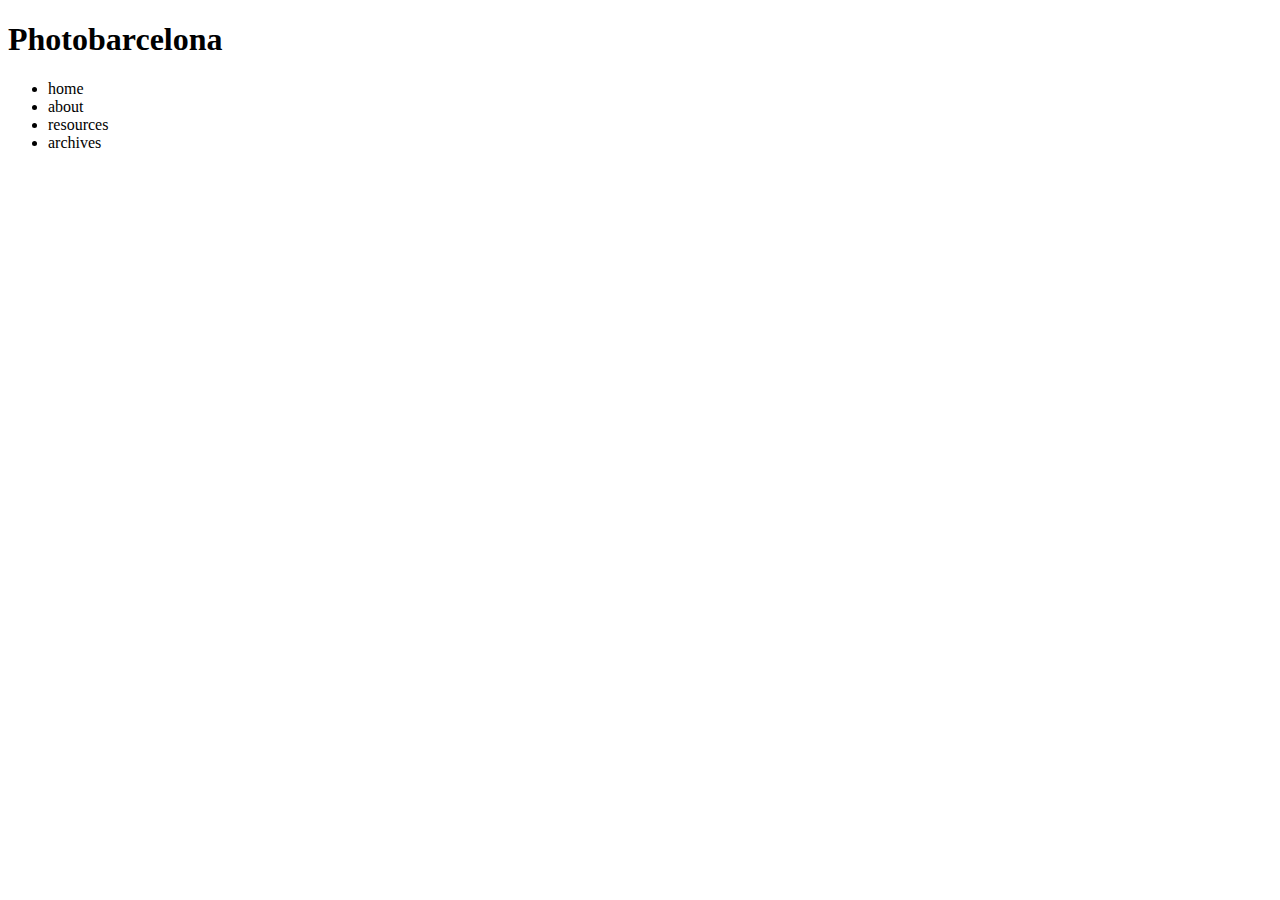
==== exercicios/modelo-site-livro-cap11-pg298/index.html @ 29d83bab "capitulo 11" ====
<!DOCTYPE html>
<html lang="en">
<head>
    <meta charset="UTF-8">
    <meta name="viewport" content="width=device-width, initial-scale=1.0">
    <title>Photobarcelona</title>
</head>
<body>
    <div id="container">

        <header>
            <h1>Photobarcelona</h1>
            <ul>
                <li>home</li>
                <li>about</li>
                <li>resources</li>
                <li>archives</li>
            </ul>
        </header>
    </div>
</body>
</html>
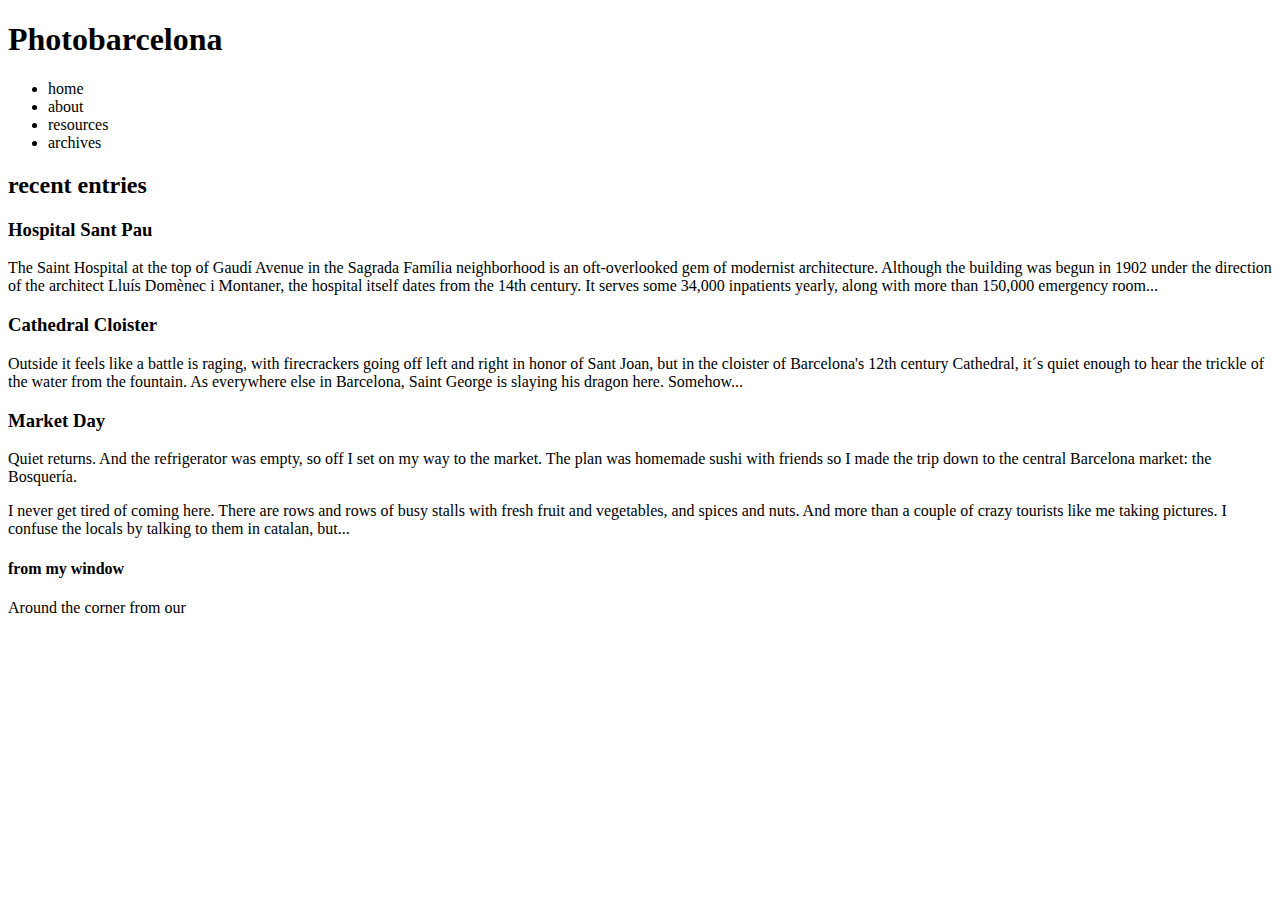
==== commit b4538a62: "Update index.html" ====
--- a/exercicios/modelo-site-livro-cap11-pg298/index.html
+++ b/exercicios/modelo-site-livro-cap11-pg298/index.html
@@ -17,6 +17,43 @@
                 <li>archives</li>
             </ul>
         </header>
+
+        <main>
+            <h2>recent entries</h2>
+            
+            <section>
+                <h3>Hospital Sant Pau</h3>
+                <p>The Saint Hospital at the top of Gaudí Avenue in the Sagrada Família neighborhood is an oft-overlooked gem of modernist architecture. Although the building was begun in 1902 under the direction of the architect Lluís Domènec i Montaner, the hospital itself dates from the 14th century. It serves some 34,000 inpatients yearly, along with more than 150,000 emergency room...
+                </p>
+            </section>
+
+            <section>
+                <h3>Cathedral Cloister</h3>
+                <p>Outside it feels like a battle is raging, with firecrackers going off left and right in honor of Sant Joan, but in the cloister of Barcelona's 12th century Cathedral, it´s quiet enough to hear the trickle of the water from the fountain. As everywhere else in Barcelona, Saint George is slaying his dragon here. Somehow...</p>
+            </section>
+
+            <section>
+                <h3>Market Day</h3>
+                <p>
+                    Quiet returns. And the refrigerator was empty, so off I set on my way to the market. The plan was homemade sushi with friends so I made the trip down to the central Barcelona market: the Bosquería.
+
+                </p>
+                <p>
+                    I never get tired of coming here. There are rows and rows of busy stalls with fresh fruit and vegetables, and spices and nuts. And more than a couple of crazy tourists like me taking pictures. I confuse the locals by talking to them in catalan, but...
+                </p>
+                
+            </section>
+        </main>
+
+        <aside>
+            <h4>from my window</h4>
+
+            <p>
+                Around the corner from our 
+            </p>
+        </aside>
+
+
     </div>
 </body>
 </html>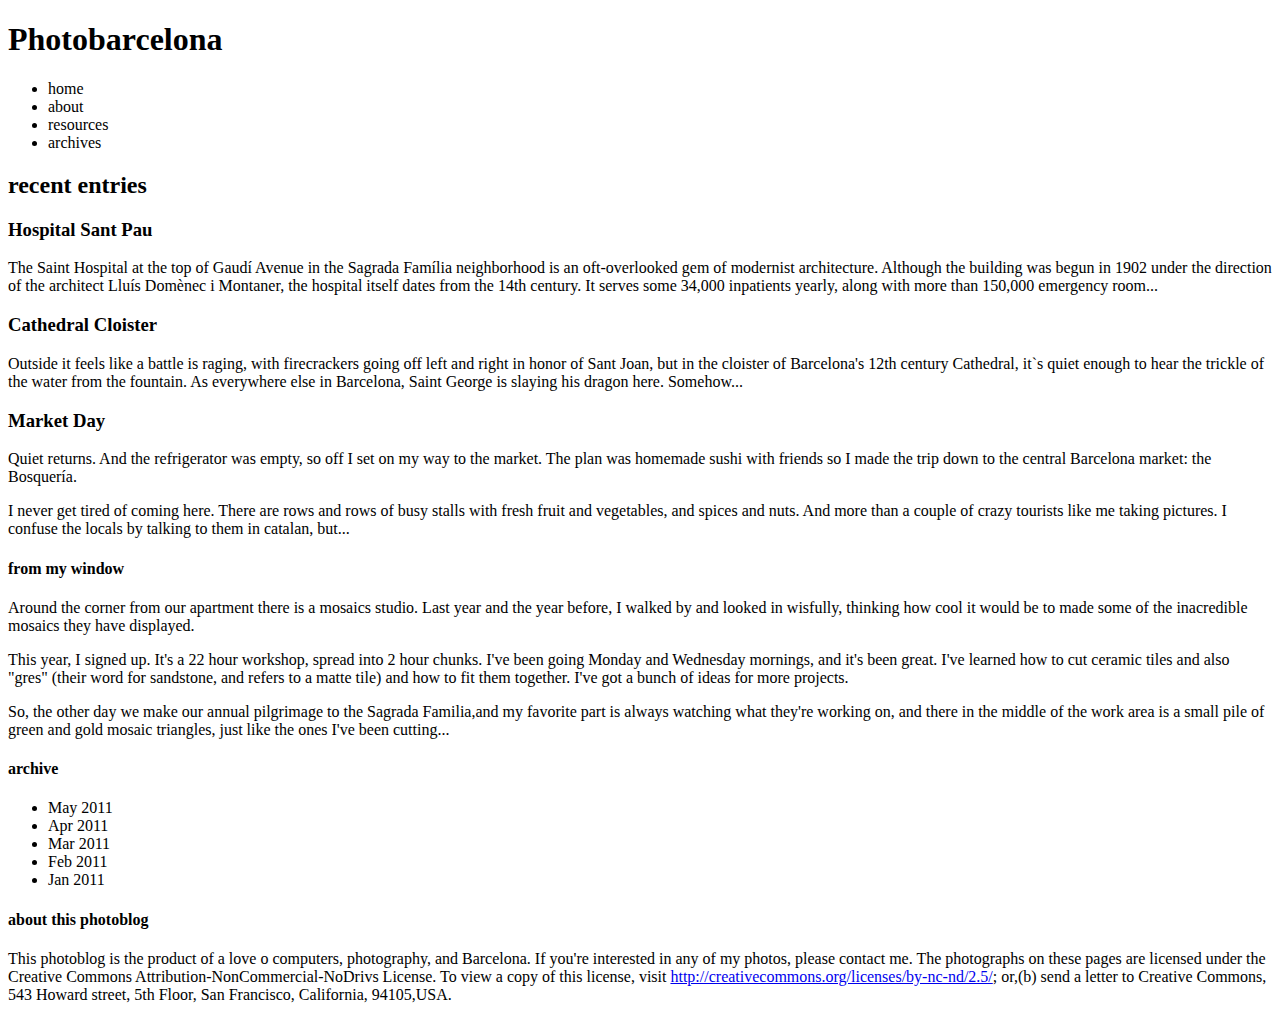
==== commit b552b840: "Update index.html" ====
--- a/exercicios/modelo-site-livro-cap11-pg298/index.html
+++ b/exercicios/modelo-site-livro-cap11-pg298/index.html
@@ -29,7 +29,7 @@
 
             <section>
                 <h3>Cathedral Cloister</h3>
-                <p>Outside it feels like a battle is raging, with firecrackers going off left and right in honor of Sant Joan, but in the cloister of Barcelona's 12th century Cathedral, it´s quiet enough to hear the trickle of the water from the fountain. As everywhere else in Barcelona, Saint George is slaying his dragon here. Somehow...</p>
+                <p>Outside it feels like a battle is raging, with firecrackers going off left and right in honor of Sant Joan, but in the cloister of Barcelona's 12th century Cathedral, it`s quiet enough to hear the trickle of the water from the fountain. As everywhere else in Barcelona, Saint George is slaying his dragon here. Somehow...</p>
             </section>
 
             <section>
@@ -49,7 +49,32 @@
             <h4>from my window</h4>
 
             <p>
-                Around the corner from our 
+                Around the corner from our apartment there is a mosaics studio. Last year and the year before, I walked by and looked in wisfully, thinking how cool it would be to made some of the inacredible mosaics they have displayed.
+            </p>
+            <p>
+                This year, I signed up. It's a 22 hour workshop, spread into 2 hour chunks. I've been going Monday and Wednesday mornings, and it's been great. I've learned how to cut ceramic tiles and also "gres" (their word for sandstone, and refers to a matte tile) and how to fit them together. I've got a bunch of ideas for more projects.
+            </p>
+            <p>
+                So, the other day we make our annual pilgrimage to the <spain>Sagrada Familia</spain>,and my favorite part is always watching what they're working on, and there in the middle of the work area is a small pile of green and gold mosaic triangles, just like the ones I've been cutting...
+            </p>
+
+            <h4>
+                archive
+            </h4>
+            <ul>
+                <li>May 2011</li>
+                <li>Apr 2011</li>
+                <li>Mar 2011</li>
+                <li>Feb 2011</li>
+                <li>Jan 2011</li>
+            </ul>
+        </aside>
+
+        <aside>
+            <h4>about this photoblog</h4>
+
+            <p>
+                This photoblog is the product of a love o computers, photography, and Barcelona. If you're interested in any of my photos, please contact me. The photographs on these pages are licensed under the Creative Commons Attribution-NonCommercial-NoDrivs License. To view a copy of this license, visit <a href="http://creativecommons.org/licenses/by-nc-nd/2.5/">http://creativecommons.org/licenses/by-nc-nd/2.5/</a>; or,(b) send a letter to Creative Commons, 543 Howard street, 5th Floor, San Francisco, California, 94105,USA.
             </p>
         </aside>
 
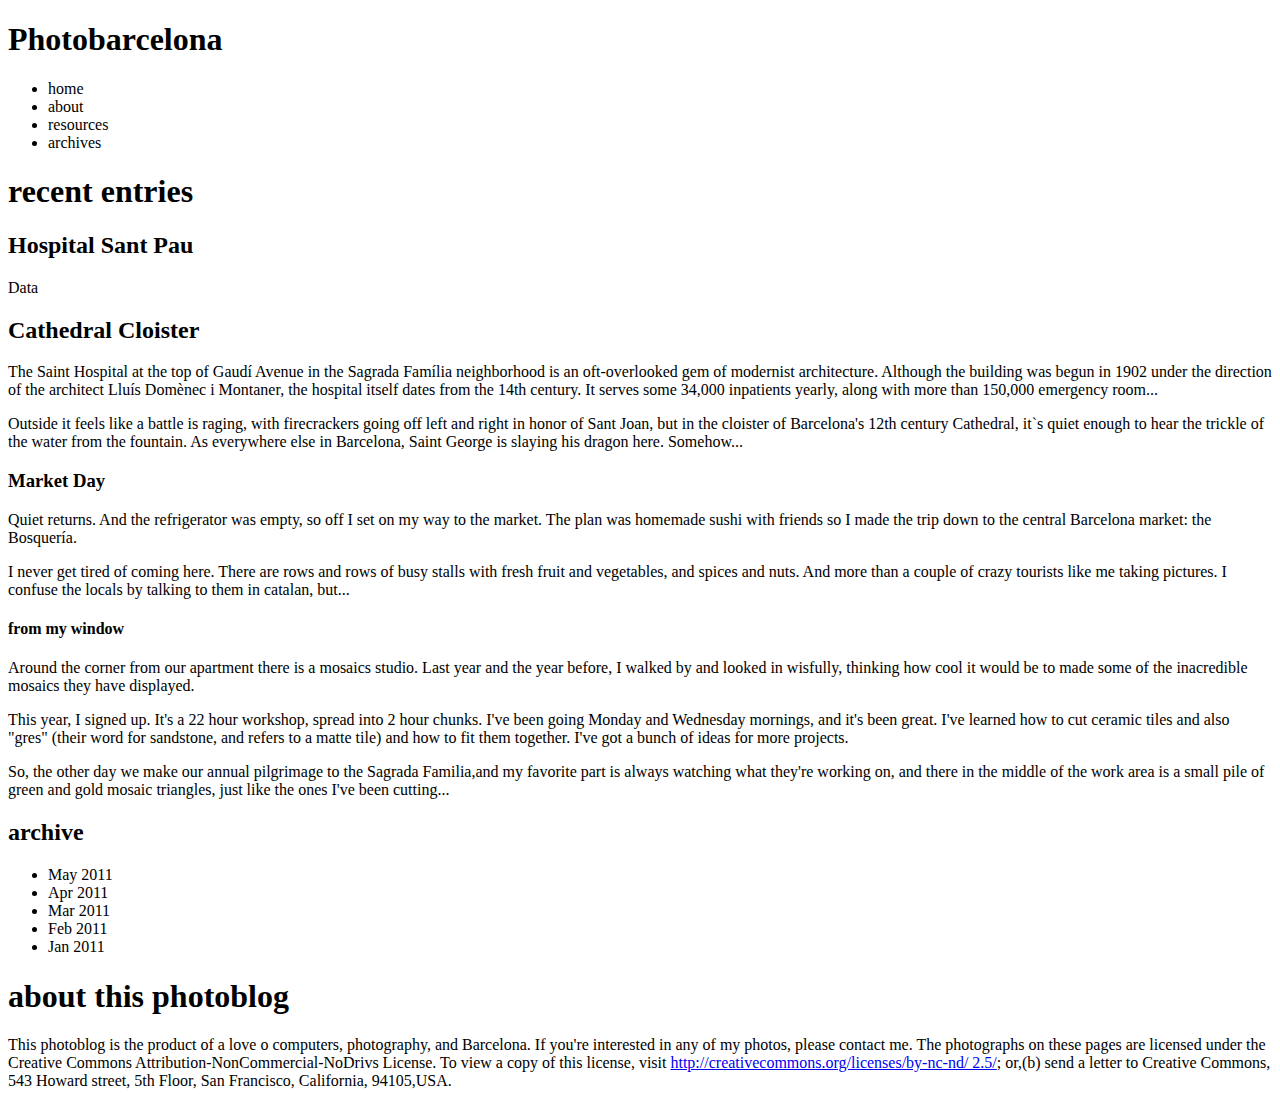
==== commit 02cec1a5: "Update index.html" ====
--- a/exercicios/modelo-site-livro-cap11-pg298/index.html
+++ b/exercicios/modelo-site-livro-cap11-pg298/index.html
@@ -6,79 +6,107 @@
     <title>Photobarcelona</title>
 </head>
 <body>
-    <div id="container">
+    <!--Inicio da div container-->
+    <div id="container"> <!--Esses divs são usados para aplicar um pouco de conteúdo e envolver a página-->
 
-        <header>
-            <h1>Photobarcelona</h1>
-            <ul>
-                <li>home</li>
-                <li>about</li>
-                <li>resources</li>
-                <li>archives</li>
-            </ul>
-        </header>
+        <div id="page">
 
-        <main>
-            <h2>recent entries</h2>
+            <header id="masthead" role="banner">
             
-            <section>
-                <h3>Hospital Sant Pau</h3>
-                <p>The Saint Hospital at the top of Gaudí Avenue in the Sagrada Família neighborhood is an oft-overlooked gem of modernist architecture. Although the building was begun in 1902 under the direction of the architect Lluís Domènec i Montaner, the hospital itself dates from the 14th century. It serves some 34,000 inpatients yearly, along with more than 150,000 emergency room...
+                <h1>Photobarcelona</h1>
+                <nav>
+                    <ul>
+                        <li>home</li>
+                        <li>about</li>
+                        <li>resources</li>
+                        <li>archives</li>
+                    </ul>
+                </nav>
+            </header>
+
+            <!--inicio main-->
+            <main role="main">
+                <h1>recent entries</h1>
+            
+                <section class="entry">
+                    <h2 lang="es">Hospital Sant Pau</h2>
+
+                    <p>Data</p>
+                    
+                </section>
+
+                <section class="intro">
+                    <h2>Cathedral Cloister</h2>
+                    <p>
+                        The Saint Hospital at the top of Gaudí Avenue in the Sagrada Família neighborhood is an  oft-overlooked gem of modernist architecture. Although the building was begun in 1902 under the  direction of the architect Lluís Domènec i Montaner, the hospital itself dates from the 14th century.    It serves some 34,000 inpatients yearly, along with more than 150,000 emergency room...
+                    </p>
+                    <p>
+                        Outside it feels like a battle is raging, with firecrackers going off left and right in honor of     Sant Joan, but in the cloister of Barcelona's 12th century Cathedral, it`s quiet enough to hear the     trickle of the water from the fountain. As everywhere else in Barcelona, Saint George is slaying his    dragon here. Somehow...
+                    </p>
+                </section>
+
+                <section class="intry">
+                    <h3>Market Day</h3>
+                    <p>
+                        Quiet returns. And the refrigerator was empty, so off I set on my way to the market. The plan was   homemade sushi with friends so I made the trip down to the central Barcelona market: the  Bosquería.
+
+                    </p>
+                    <p>
+                        I never get tired of coming here. There are rows and rows of busy stalls with fresh fruit and       vegetables, and spices and nuts. And more than a couple of crazy tourists like me taking    pictures. I confuse the locals by talking to them in catalan, but...
+                    </p>
+                
+                </section>
+            </main>
+
+            <!--Fim main-->
+
+            <!--Começo do rodapé SIDEBAR-->
+
+            <div id="related" class="sidebar" role="complementary">
+                <aside class="excerpt">
+                    <h4>from my window</h4>
+                    <p>
+                        Around the corner from our apartment there is a mosaics studio. Last year and the year before, I    walked by and looked in wisfully, thinking how cool it would be to made some of the inacredible    mosaics they have displayed.
+                    </p>
+                    <p>
+                        This year, I signed up. It's a 22 hour workshop, spread into 2 hour chunks. I've been going Monday  and Wednesday mornings, and it's been great. I've learned how to cut ceramic tiles and also "gres"   (their word for sandstone, and refers to a matte tile) and how to fit them together. I've got a bunch     of ideas for more projects.
+                    </p>
+                    <p>
+                        So, the other day we make our annual pilgrimage to the <spain>Sagrada Familia</spain>,and my favorite   part is always watching what they're working on, and there in the middle of the work area is a small  pile of green and gold mosaic triangles, just like the ones I've been cutting...
+                    </p>
+                </aside>
+
+                <!--fim #excerpet-->
+
+                <!--Inicio #arquive-->
+
+                <side class="arquive">
+                    <h2>archive</h2>
+                    <ul>
+                        <li>May 2011</li>
+                        <li>Apr 2011</li>
+                        <li>Mar 2011</li>
+                        <li>Feb 2011</li>
+                        <li>Jan 2011</li>
+                    </ul>
+                </side>
+                
+                <!--fim arquive-->
+            </div>
+            <!--fim #sidebar-->
+
+            <!--inicio footer-->
+            <footer id="footer" role="contentinfo">
+                <h1>about this photoblog</h1>
+
+                <p>
+                    This photoblog is the product of a love o computers, photography, and Barcelona. If you're interested   in any of my photos, please contact me. The photographs on these pages are licensed under the     Creative Commons Attribution-NonCommercial-NoDrivs License. To view a copy of this license, visit <a    href="http://creativecommons.org/licenses/by-nc-nd/2.5/">http://creativecommons.org/licenses/by-nc-nd/ 2.5/</a>; or,(b) send a letter to Creative Commons, 543 Howard street, 5th Floor, San Francisco,     California, 94105,USA.
                 </p>
-            </section>
+            </footer>
+            <!--fim footer-->
+    
+        </div> <!--#PAGE -->
 
-            <section>
-                <h3>Cathedral Cloister</h3>
-                <p>Outside it feels like a battle is raging, with firecrackers going off left and right in honor of Sant Joan, but in the cloister of Barcelona's 12th century Cathedral, it`s quiet enough to hear the trickle of the water from the fountain. As everywhere else in Barcelona, Saint George is slaying his dragon here. Somehow...</p>
-            </section>
-
-            <section>
-                <h3>Market Day</h3>
-                <p>
-                    Quiet returns. And the refrigerator was empty, so off I set on my way to the market. The plan was homemade sushi with friends so I made the trip down to the central Barcelona market: the Bosquería.
-
-                </p>
-                <p>
-                    I never get tired of coming here. There are rows and rows of busy stalls with fresh fruit and vegetables, and spices and nuts. And more than a couple of crazy tourists like me taking pictures. I confuse the locals by talking to them in catalan, but...
-                </p>
-                
-            </section>
-        </main>
-
-        <aside>
-            <h4>from my window</h4>
-
-            <p>
-                Around the corner from our apartment there is a mosaics studio. Last year and the year before, I walked by and looked in wisfully, thinking how cool it would be to made some of the inacredible mosaics they have displayed.
-            </p>
-            <p>
-                This year, I signed up. It's a 22 hour workshop, spread into 2 hour chunks. I've been going Monday and Wednesday mornings, and it's been great. I've learned how to cut ceramic tiles and also "gres" (their word for sandstone, and refers to a matte tile) and how to fit them together. I've got a bunch of ideas for more projects.
-            </p>
-            <p>
-                So, the other day we make our annual pilgrimage to the <spain>Sagrada Familia</spain>,and my favorite part is always watching what they're working on, and there in the middle of the work area is a small pile of green and gold mosaic triangles, just like the ones I've been cutting...
-            </p>
-
-            <h4>
-                archive
-            </h4>
-            <ul>
-                <li>May 2011</li>
-                <li>Apr 2011</li>
-                <li>Mar 2011</li>
-                <li>Feb 2011</li>
-                <li>Jan 2011</li>
-            </ul>
-        </aside>
-
-        <aside>
-            <h4>about this photoblog</h4>
-
-            <p>
-                This photoblog is the product of a love o computers, photography, and Barcelona. If you're interested in any of my photos, please contact me. The photographs on these pages are licensed under the Creative Commons Attribution-NonCommercial-NoDrivs License. To view a copy of this license, visit <a href="http://creativecommons.org/licenses/by-nc-nd/2.5/">http://creativecommons.org/licenses/by-nc-nd/2.5/</a>; or,(b) send a letter to Creative Commons, 543 Howard street, 5th Floor, San Francisco, California, 94105,USA.
-            </p>
-        </aside>
-
-
-    </div>
+    </div> <!--#container-->
 </body>
 </html>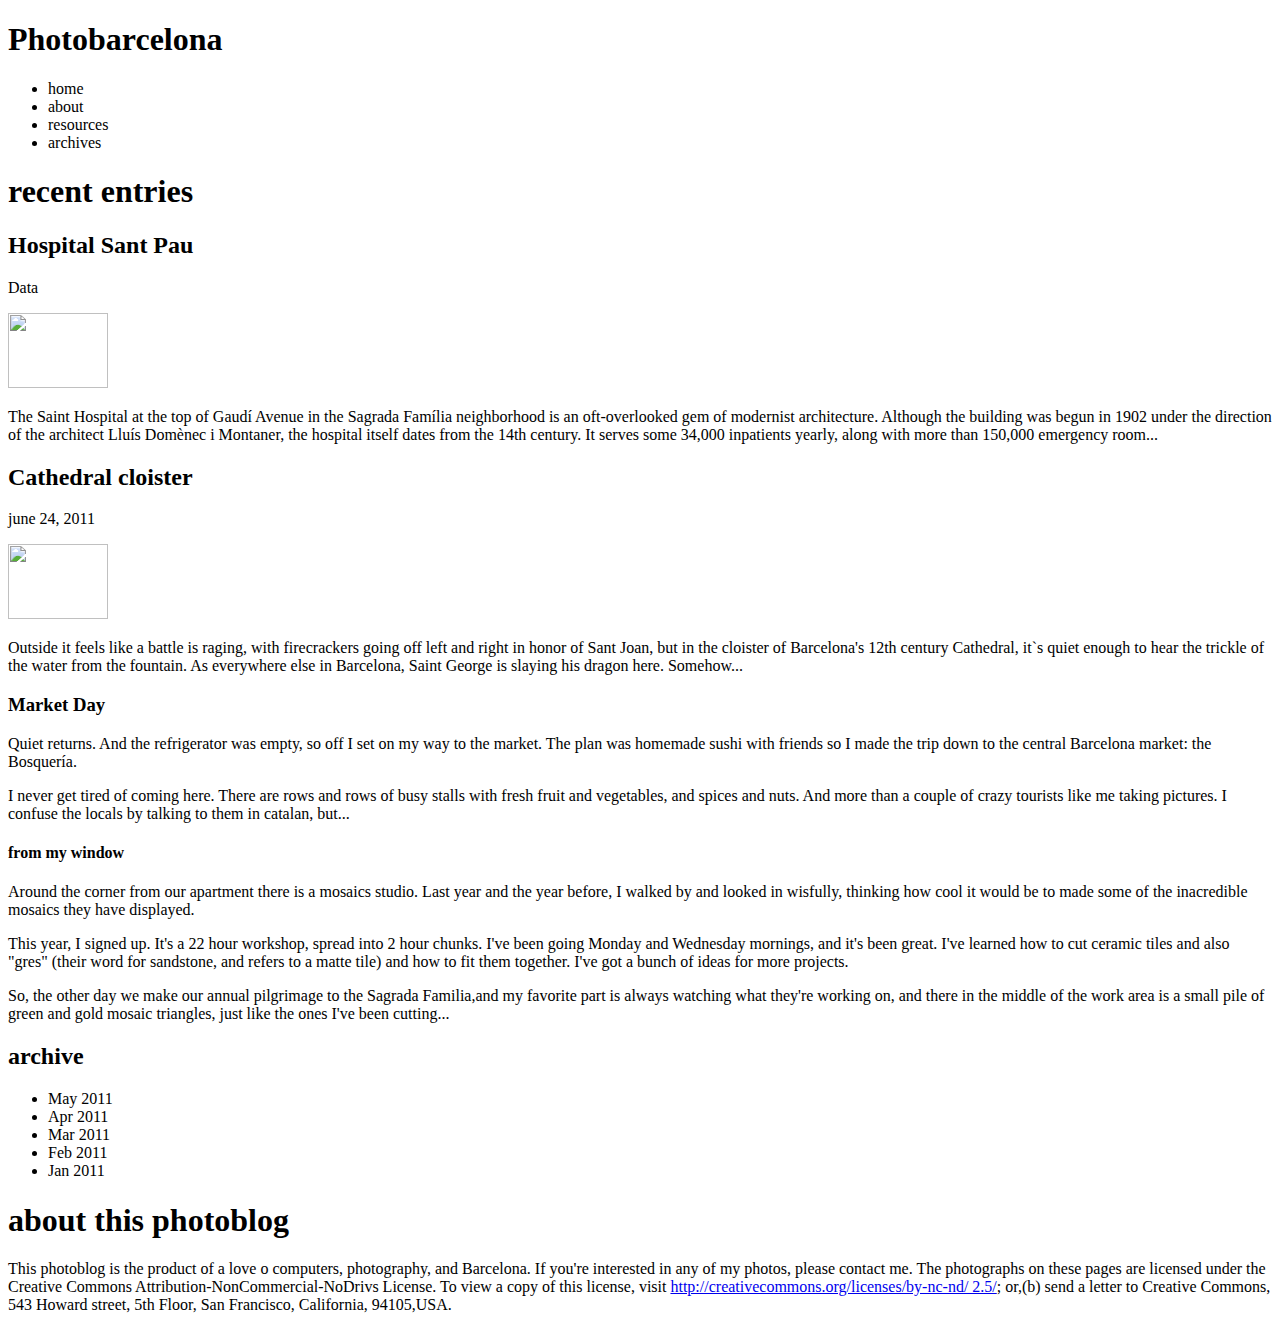
==== commit b049f3d2: "desenvolvendo links" ====
--- a/exercicios/modelo-site-livro-cap11-pg298/index.html
+++ b/exercicios/modelo-site-livro-cap11-pg298/index.html
@@ -35,17 +35,32 @@
                     
                 </section>
 
+                <p class="photo"><a href="http://www.flickr.com/photos/cookwood/140084106/" title="Photo sharing"><img src="http://static.flickr.com/52/140084106_cf60074d2a_t.jpg" width="100" height="75" alt=""></a></p>
+
                 <section class="intro">
-                    <h2>Cathedral Cloister</h2>
                     <p>
                         The Saint Hospital at the top of Gaudí Avenue in the Sagrada Família neighborhood is an  oft-overlooked gem of modernist architecture. Although the building was begun in 1902 under the  direction of the architect Lluís Domènec i Montaner, the hospital itself dates from the 14th century.    It serves some 34,000 inpatients yearly, along with more than 150,000 emergency room...
                     </p>
-                    <p>
-                        Outside it feels like a battle is raging, with firecrackers going off left and right in honor of     Sant Joan, but in the cloister of Barcelona's 12th century Cathedral, it`s quiet enough to hear the     trickle of the water from the fountain. As everywhere else in Barcelona, Saint George is slaying his    dragon here. Somehow...
-                    </p>
+                    <section class="entry">
+                        <header>
+                            <h2>Cathedral cloister</h2>
+                            
+                            <p class="date"><time datetime="2011-06-24" pubdate="pubdate"> june 24, 2011</time>
+                            </p>
+
+                            <p class="photo"><a href="http://www.flickr.com/photos/cookwood/140083631/" title="Photo Sharing"><img src="http://static.flickr.com/49/140083631_2f53b49778_t.jpg" width="100" height="75" alt=""></a></p>
+
+
+                        </header>
+                        <div class="intro">
+                            <p>
+                                Outside it feels like a battle is raging, with firecrackers going off left and right in honor of     Sant Joan, but in the cloister of Barcelona's 12th century Cathedral, it`s quiet enough to hear the     trickle of the water from the fountain. As everywhere else in Barcelona, Saint George is slaying his    dragon here. Somehow...
+                            </p>
+                        </div>
+                    </section>
                 </section>
 
-                <section class="intry">
+                <section class="entry">
                     <h3>Market Day</h3>
                     <p>
                         Quiet returns. And the refrigerator was empty, so off I set on my way to the market. The plan was   homemade sushi with friends so I made the trip down to the central Barcelona market: the  Bosquería.
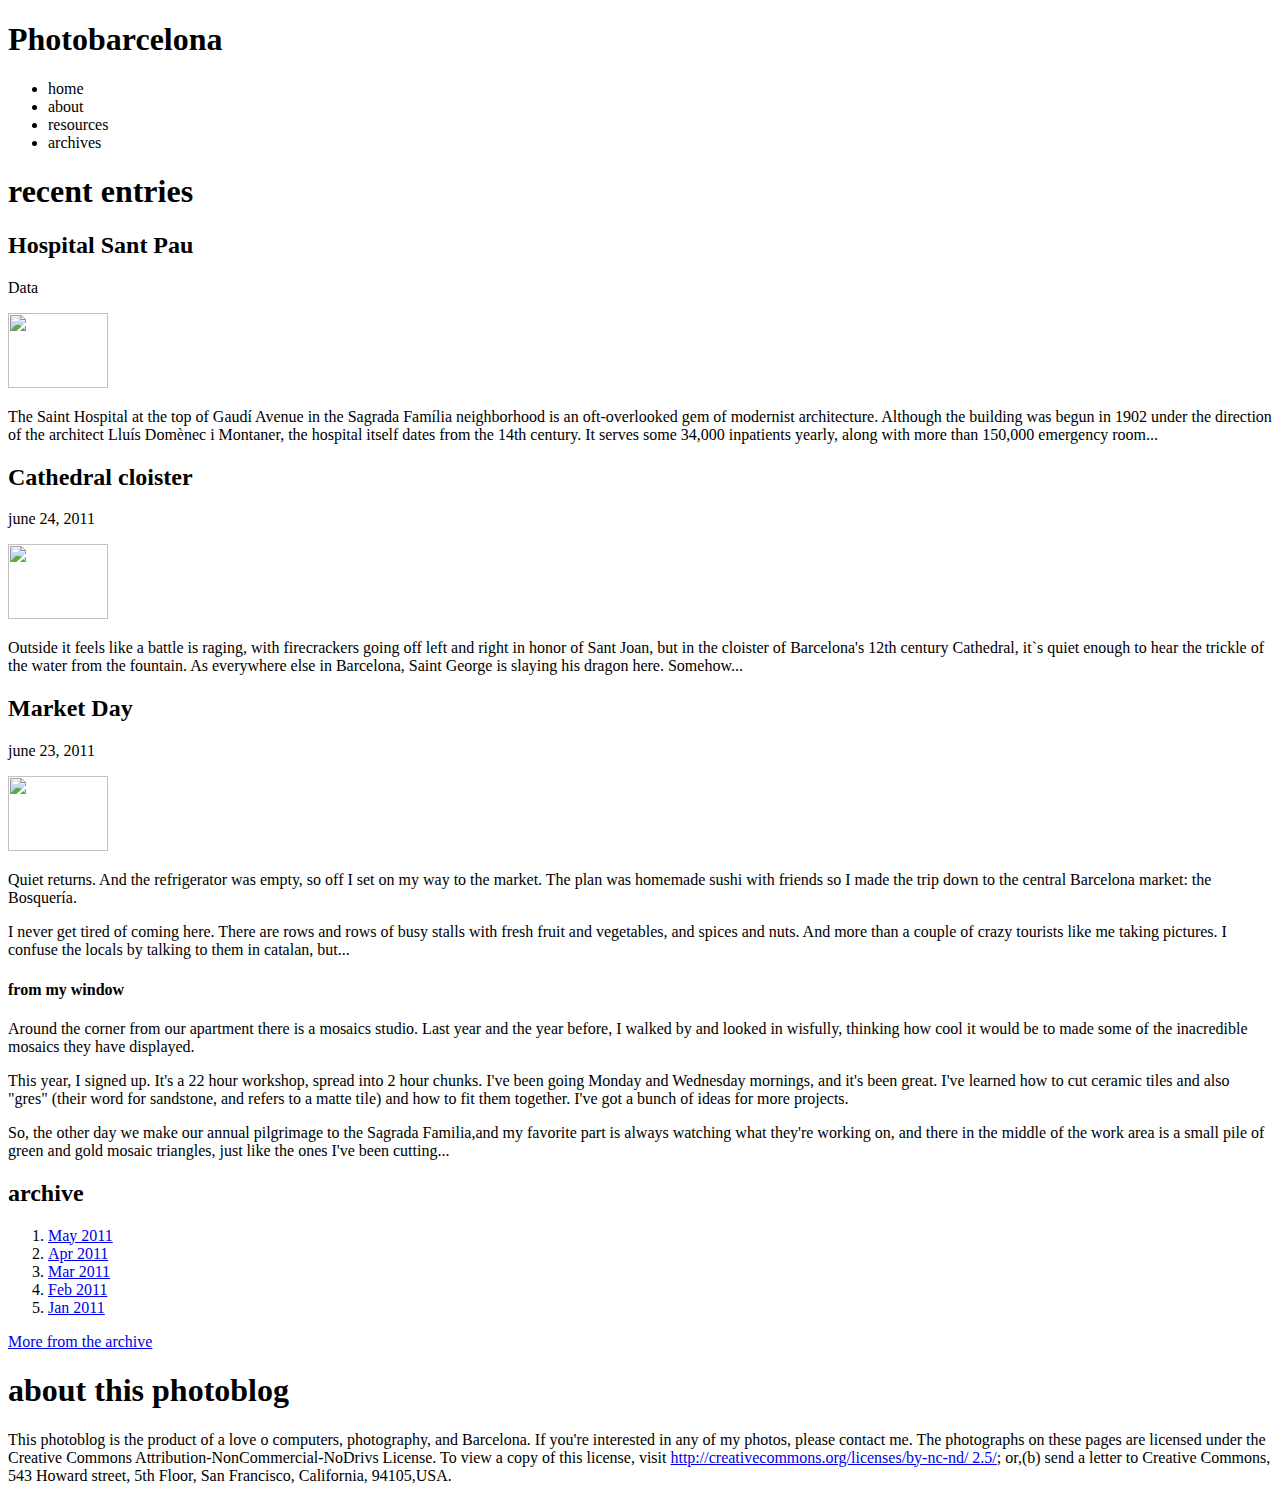
==== commit a5d4d1bf: "img" ====
--- a/exercicios/modelo-site-livro-cap11-pg298/index.html
+++ b/exercicios/modelo-site-livro-cap11-pg298/index.html
@@ -47,11 +47,10 @@
                             
                             <p class="date"><time datetime="2011-06-24" pubdate="pubdate"> june 24, 2011</time>
                             </p>
+                        </header>
+                            
+                        <p class="photo"><a href="http://www.flickr.com/photos/cookwood/140083631/" title="Photo Sharing"><img src="http://static.flickr.com/49/140083631_2f53b49778_t.jpg" width="100" height="75" alt=""></a></p>
 
-                            <p class="photo"><a href="http://www.flickr.com/photos/cookwood/140083631/" title="Photo Sharing"><img src="http://static.flickr.com/49/140083631_2f53b49778_t.jpg" width="100" height="75" alt=""></a></p>
-
-
-                        </header>
                         <div class="intro">
                             <p>
                                 Outside it feels like a battle is raging, with firecrackers going off left and right in honor of     Sant Joan, but in the cloister of Barcelona's 12th century Cathedral, it`s quiet enough to hear the     trickle of the water from the fountain. As everywhere else in Barcelona, Saint George is slaying his    dragon here. Somehow...
@@ -61,7 +60,15 @@
                 </section>
 
                 <section class="entry">
-                    <h3>Market Day</h3>
+                    
+                    <header>
+                        <h2>Market Day</h2>
+                        <p class="date"><time datetime="2011-06-23" pubdate="pubdate">june 23, 2011</time></p>
+                    </header>
+
+                    <p class="photo"><a href="http://www.flickr.com/photos/cookwood/140083416/" title="Photo Sharing"><img src="http://static.flickr.com/48/140083416_8c127e3118_t.jpg" width="100" height="75" alt=""></a></p>
+
+
                     <p>
                         Quiet returns. And the refrigerator was empty, so off I set on my way to the market. The plan was   homemade sushi with friends so I made the trip down to the central Barcelona market: the  Bosquería.
 
@@ -95,16 +102,22 @@
 
                 <!--Inicio #arquive-->
 
-                <side class="arquive">
-                    <h2>archive</h2>
-                    <ul>
-                        <li>May 2011</li>
-                        <li>Apr 2011</li>
-                        <li>Mar 2011</li>
-                        <li>Feb 2011</li>
-                        <li>Jan 2011</li>
-                    </ul>
-                </side>
+                <aside class="arquive">
+
+                    <nav role="navigation">
+                        <h2>archive</h2>
+                        <ol>
+                            <li><a href="/archive/2011/may/">May 2011</a></li>
+                            <li><a href="/archive/2011/april/">Apr 2011</a></li>
+                            <li><a href="/archive/2011/march/">Mar 2011</a></li>
+                            <li><a href="/archive/2011/february/">Feb 2011</a></li>
+                            <li><a href="/archive/2011/january/">Jan 2011</a></li>
+                        </ol>
+
+                        <p class="continued"><a href="/archive">More from the archive</a></p>
+
+                    </nav>
+                </aside>
                 
                 <!--fim arquive-->
             </div>
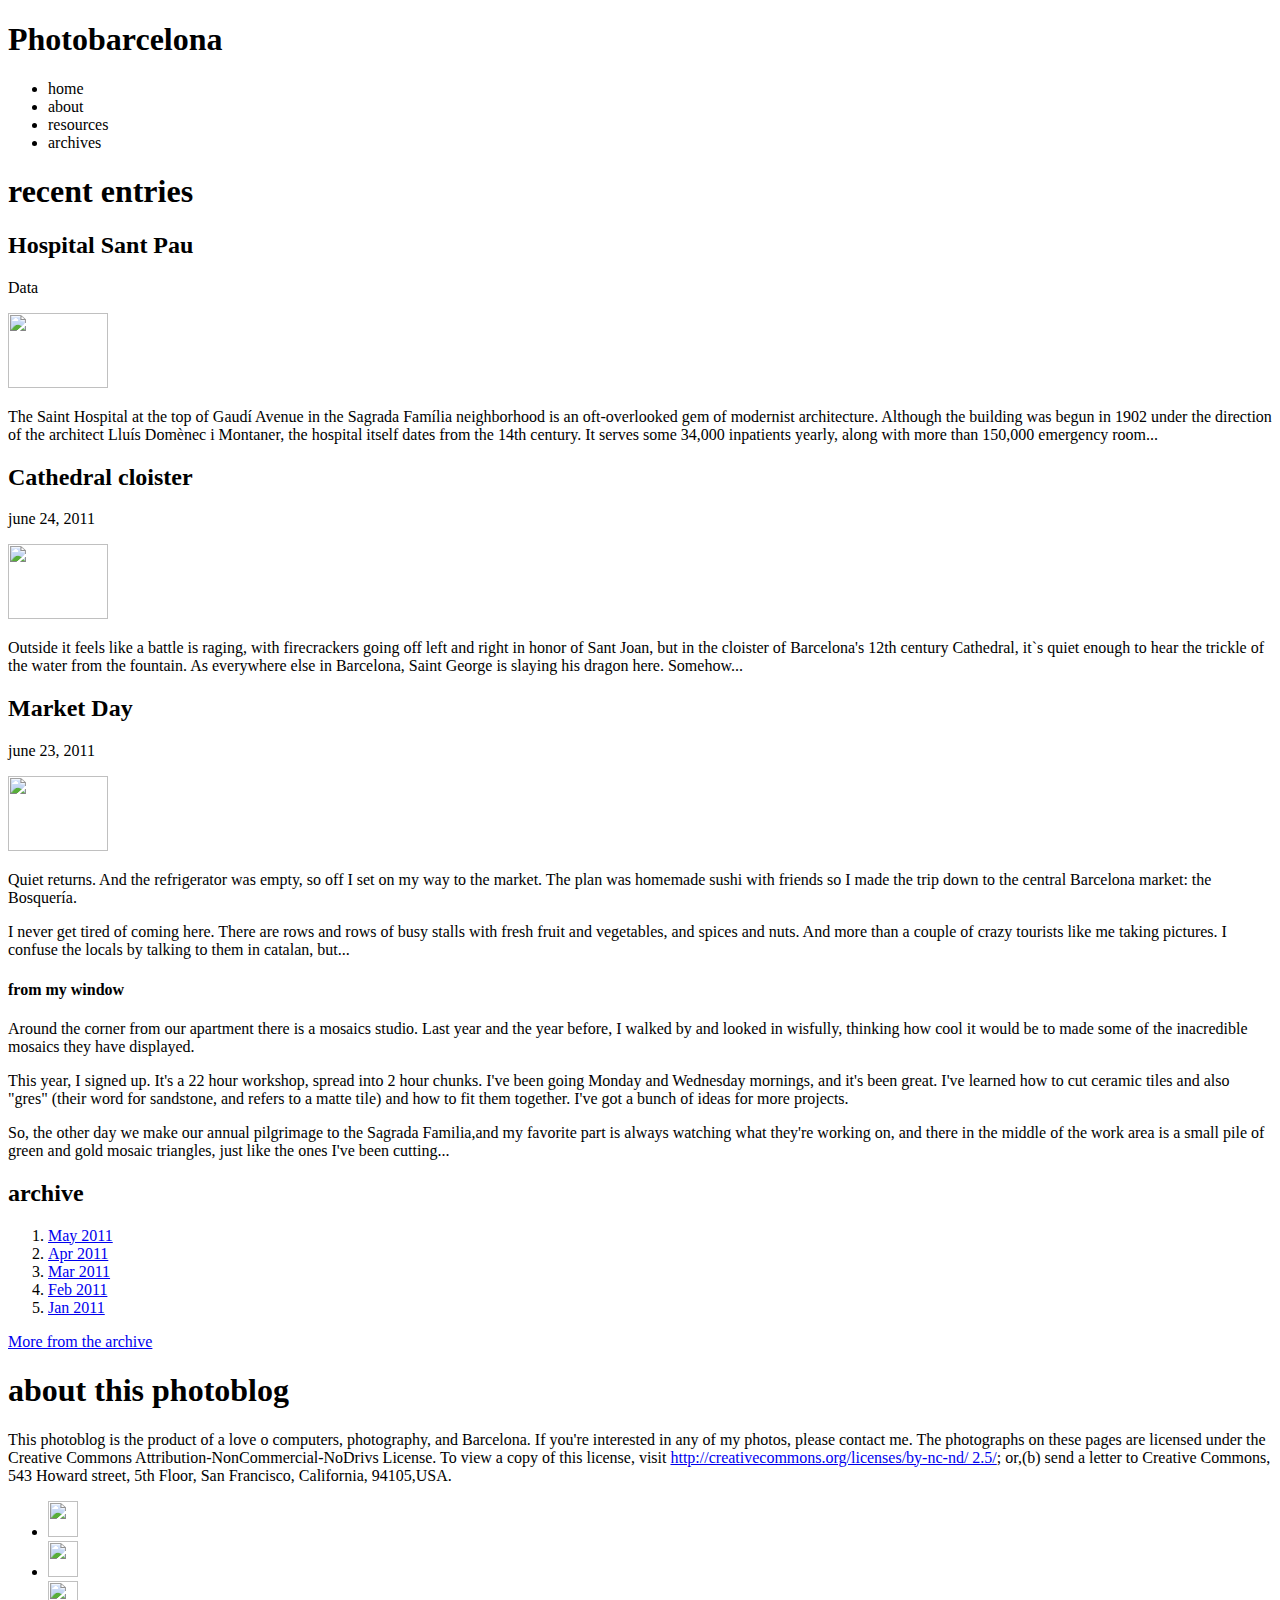
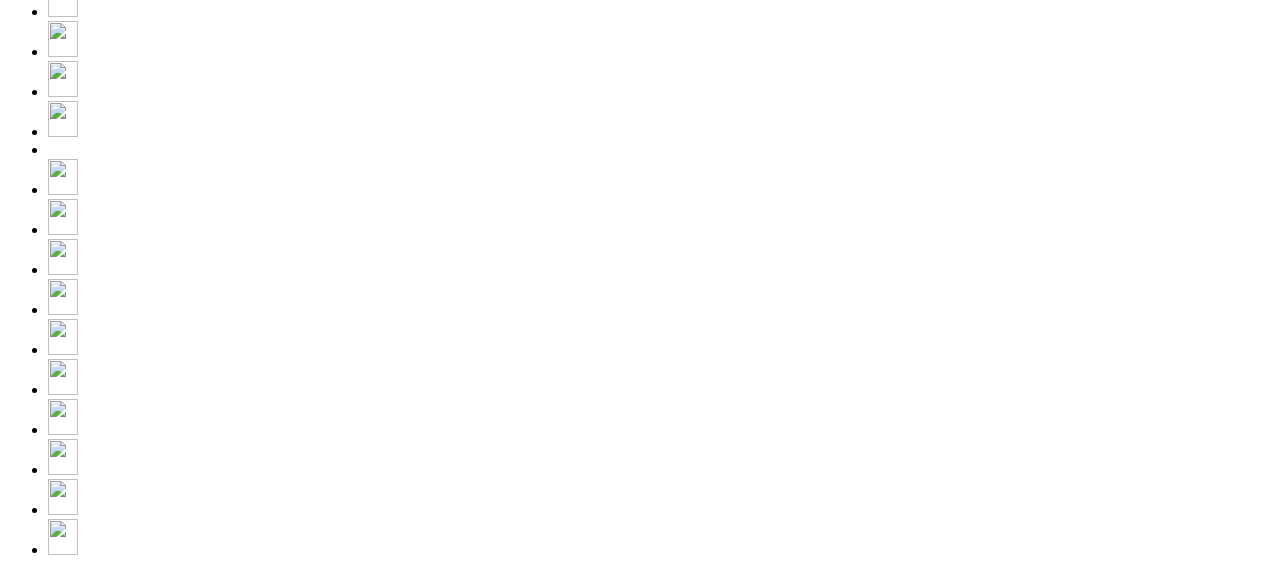
==== commit d78dc717: "Update index.html" ====
--- a/exercicios/modelo-site-livro-cap11-pg298/index.html
+++ b/exercicios/modelo-site-livro-cap11-pg298/index.html
@@ -130,6 +130,31 @@
                 <p>
                     This photoblog is the product of a love o computers, photography, and Barcelona. If you're interested   in any of my photos, please contact me. The photographs on these pages are licensed under the     Creative Commons Attribution-NonCommercial-NoDrivs License. To view a copy of this license, visit <a    href="http://creativecommons.org/licenses/by-nc-nd/2.5/">http://creativecommons.org/licenses/by-nc-nd/ 2.5/</a>; or,(b) send a letter to Creative Commons, 543 Howard street, 5th Floor, San Francisco,     California, 94105,USA.
                 </p>
+                
+                <ul class="thumbnails">
+                    <li><img src="https://www.bruceontheloose.com/htmlcss/examples/chapter-11/assets/img/thumb-5179.jpg" width="30" height="36" alt=""></li>
+                    <li><img src="https://www.bruceontheloose.com/htmlcss/examples/chapter-11/assets/img/thumb-5879.jpg" alt="" width="30" height="36"></li>
+                    <li><img src="https://www.bruceontheloose.com/htmlcss/examples/chapter-11/assets/img/thumb-5928.jpg" alt="" width="30" height="36"></li>
+                    <li><img src="https://www.bruceontheloose.com/htmlcss/examples/chapter-11/assets/img/thumb-5932.jpg" alt="" width="30" height="36"></li>
+                    <li><img src="https://www.bruceontheloose.com/htmlcss/examples/chapter-11/assets/img/thumb-5971.jpg" alt="" width="30" height="36"></li>
+                    <li><img src="https://www.bruceontheloose.com/htmlcss/examples/chapter-11/assets/img/thumb-6023.jpg" alt="" width="30" height="36"></li>
+                    <li> </li>
+                    <li><img src="https://www.bruceontheloose.com/htmlcss/examples/chapter-11/assets/img/thumb-6886.jpg" alt="" width="30" height="36"></li>
+                    <li><img src="https://www.bruceontheloose.com/htmlcss/examples/chapter-11/assets/img/thumb-7298.jpg" alt="" width="30" height="36"></li>
+                    <li><img src="https://www.bruceontheloose.com/htmlcss/examples/chapter-11/assets/img/thumb-9661.jpg" alt="" width="30" height="36"></li>
+                    <li><img src="https://www.bruceontheloose.com/htmlcss/examples/chapter-11/assets/img/thumb-6888.jpg" alt="" width="30" height="36"></li>
+                    <li><img src="https://www.bruceontheloose.com/htmlcss/examples/chapter-11/assets/img/thumb-7306.jpg" alt="" width="30" height="36"></li>
+                    <li><img src="https://www.bruceontheloose.com/htmlcss/examples/chapter-11/assets/img/thumb-9451.jpg" alt="" width="30" height="36"></li>
+                    <li><img src="https://www.bruceontheloose.com/htmlcss/examples/chapter-11/assets/img/thumb-9539.jpg" alt="" width="30" height="36"></li>
+                    <li><img src="https://www.bruceontheloose.com/htmlcss/examples/chapter-11/assets/img/thumb-9560.jpg" alt="" width="30" height="36" ></li>
+                    <li><img src="https://www.bruceontheloose.com/htmlcss/examples/chapter-11/assets/img/thumb-0011.jpg" alt="" width="30" height="36"></li>
+                    <li><img src="https://www.bruceontheloose.com/htmlcss/examples/chapter-11/assets/img/thumb-7124.jpg" alt="" width="30" height="36"></li>
+
+
+
+                    
+
+                </ul>
             </footer>
             <!--fim footer-->
     
